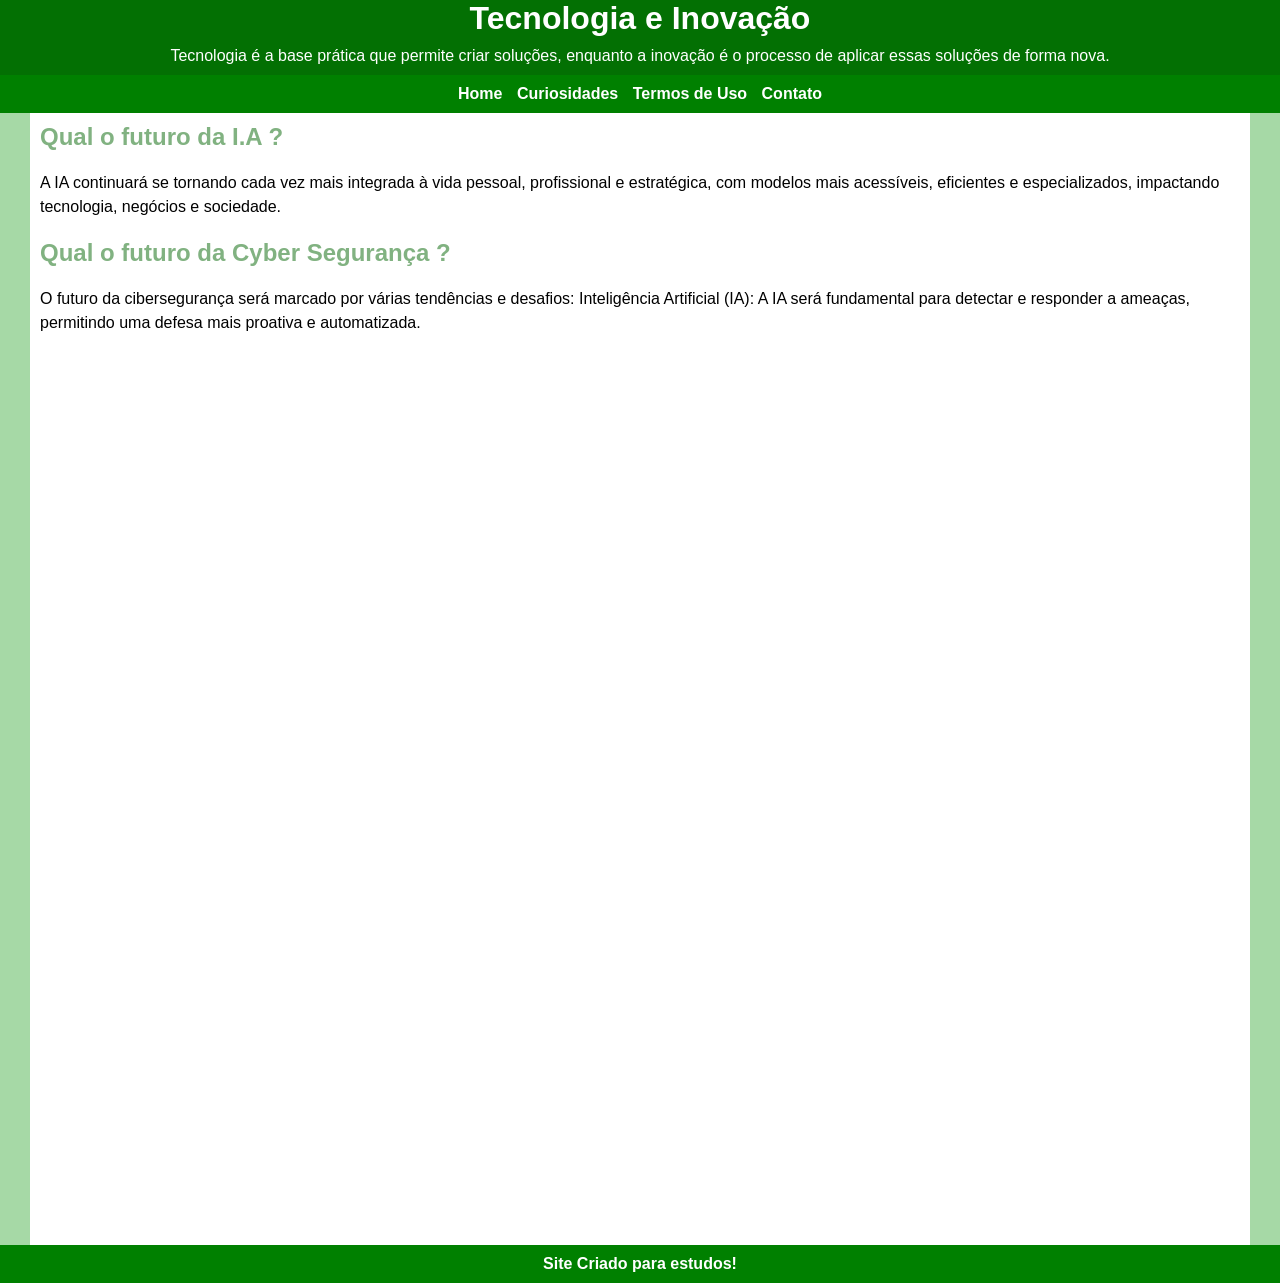
==== testes-js/index.html @ af5127e9 "...." ====
<!DOCTYPE html>
<html lang="pt-br">
<head>
    <meta charset="UTF-8">
    <meta name="viewport" content="width=device-width, initial-scale=1.0">
    <link rel="shortcut icon" href="../imagens/favicon-javascript.png" type="image/x-icon">
    <title>testes.com</title>
    <style>
        * {
            margin: 0px;
            padding: 0px;
        }

        body {
            font-family: Arial, Helvetica, sans-serif;
            background-color: rgb(166, 217, 166);
        }

        header {
            background-color: rgb(3, 112, 3);
            color: white;
            text-align: center;
        }

        header > p {
            margin-top: 10px;
            padding-bottom: 10px;
        }

        nav {
            background-color: green;
            text-align: center;
            padding: 10px;
            font-weight: bold;
        }

        nav > a {
            color: white;
            margin: 5px;
            text-decoration: none;
        }

        nav > a:hover {
            background-color: rgb(110, 175, 110);
            padding: 10px;
            border-radius: 10px;
            transition: 0.5s;
        }

        main {
            background-color: white;
            margin: auto 30px;
            padding-bottom: 900px;
        }

        main > h2 {
            padding: 10px;
            color: rgb(129, 178, 129);
        }

        main > p {
            line-height: 1.5;
            padding: 10px;
        }

        footer {
            background-color: green;
            color: white;
            text-align: center;
            font-weight: bold;
            padding: 10px;
        }
    </style>
</head>
<body>
    <header>
        <h1>Tecnologia e Inovação</h1>
        <p>Tecnologia é a base prática que permite criar soluções, enquanto a inovação é o processo de aplicar essas soluções de forma nova.</p>
    </header>
    <nav>
        <a href="#">Home</a>
        <a href="#">Curiosidades</a>
        <a href="#">Termos de Uso</a>
        <a href="#">Contato</a>
    </nav>
    <main>
        <h2>Qual o futuro da I.A ? </h2>
        <p>A IA continuará se tornando cada vez mais integrada à vida pessoal, profissional e estratégica, com modelos mais acessíveis, eficientes e especializados, impactando tecnologia, negócios e sociedade.</p>
        <h2>Qual o futuro da Cyber Segurança ?</h2>
        <p>O futuro da cibersegurança será marcado por várias tendências e desafios:
           Inteligência Artificial (IA): A IA será fundamental para detectar e responder a ameaças, permitindo uma defesa mais proativa e automatizada.</p>
    </main>
    <footer>
        <p>Site Criado para estudos!</p>
    </footer>
    <script>
        let nome = window.prompt("Qual o seu nome ?")
        window.alert(`É um prazer em conheçe-lo(a) ${nome}!`)
        let n1 = Number(window.prompt("Digite um número: "))
        let n2 = Number(window.prompt("Digite outro número: "))
        let soma = n1 + n2
        window.alert(`${n1} + ${n2} = ${soma}`)
    </script>
</body>
</html>
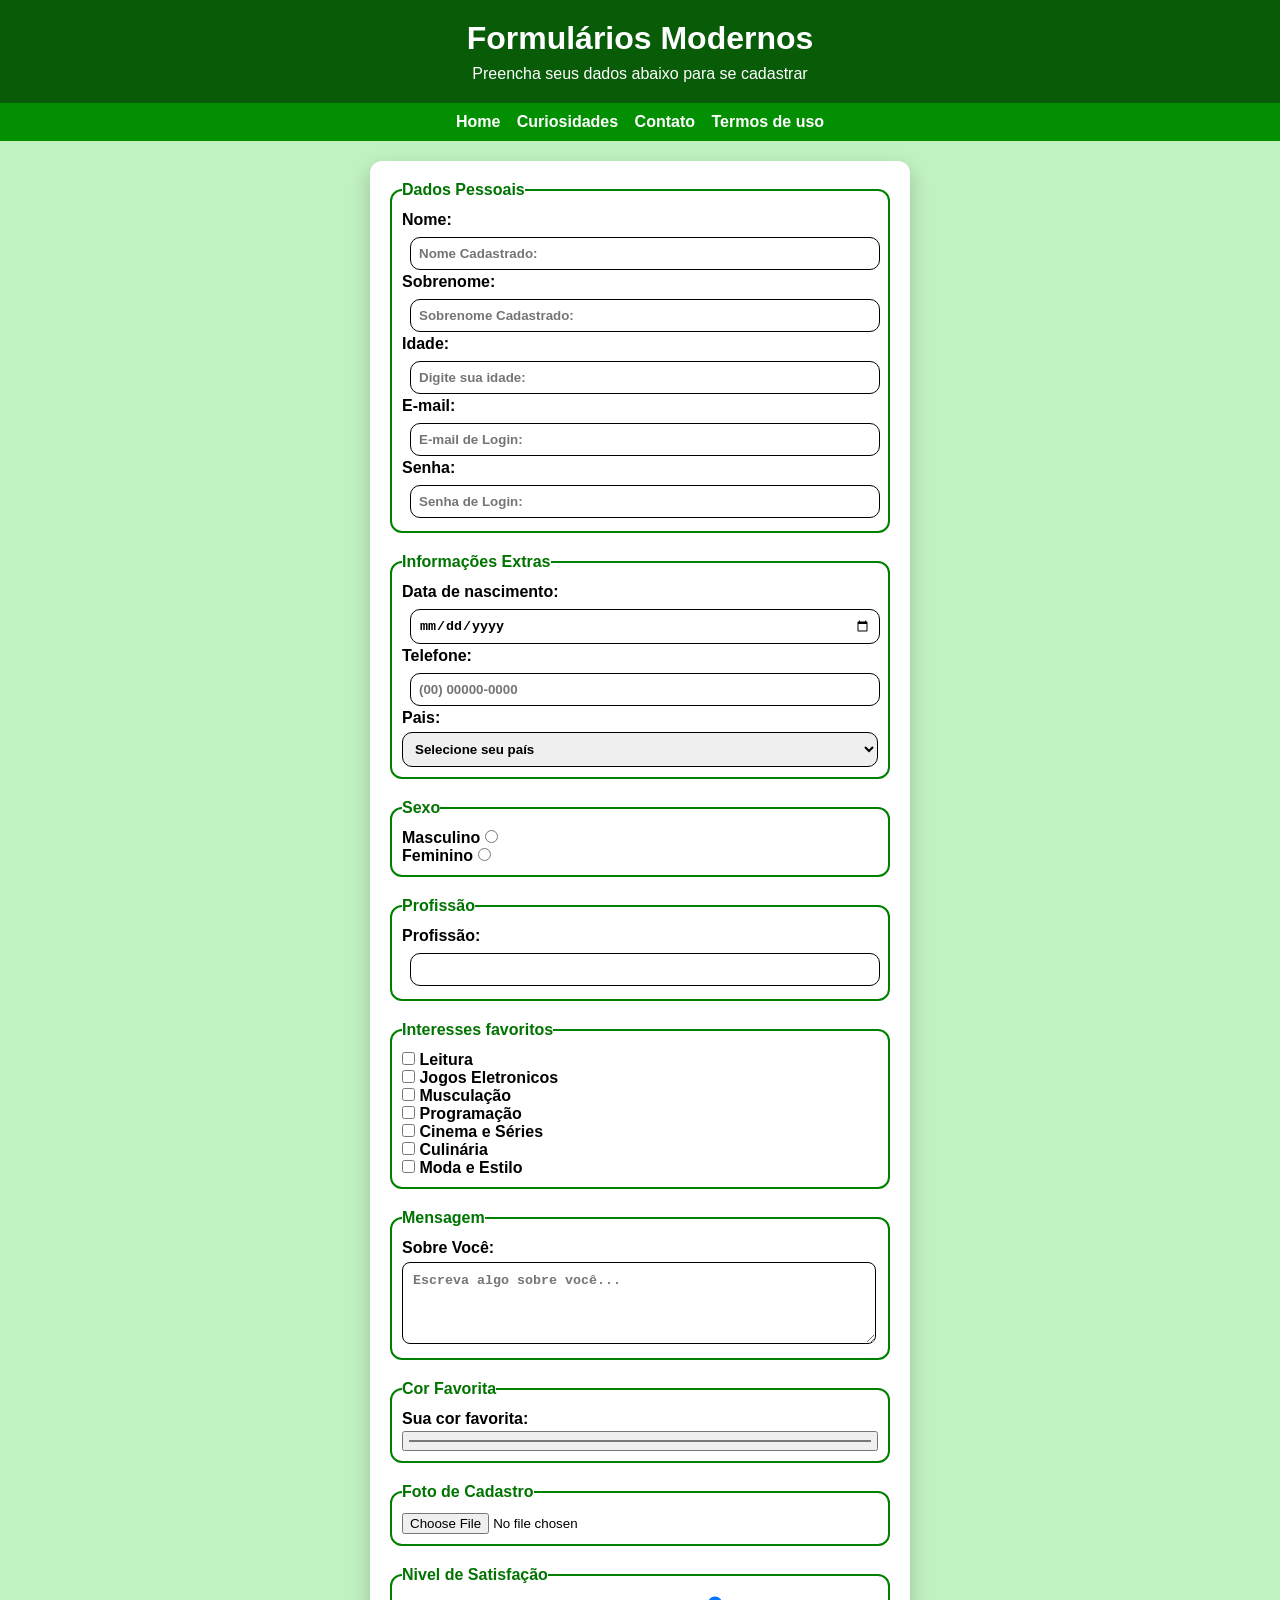
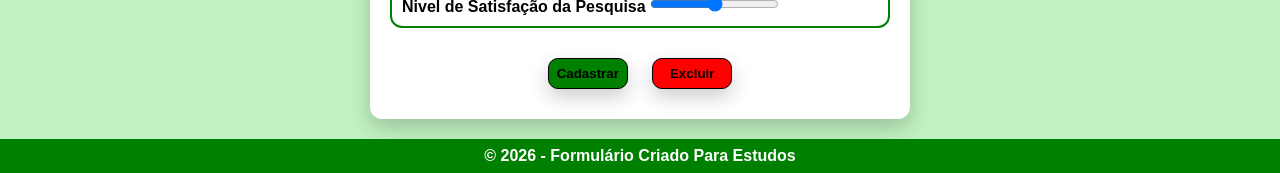
==== commit 9825c28b: "..." ====
--- a/testes-js/index.html
+++ b/testes-js/index.html
@@ -3,103 +3,189 @@
 <head>
     <meta charset="UTF-8">
     <meta name="viewport" content="width=device-width, initial-scale=1.0">
-    <link rel="shortcut icon" href="../imagens/favicon-javascript.png" type="image/x-icon">
+    <link rel="stylesheet" href="estilo/style.css">
     <title>testes.com</title>
-    <style>
-        * {
-            margin: 0px;
-            padding: 0px;
-        }
-
-        body {
-            font-family: Arial, Helvetica, sans-serif;
-            background-color: rgb(166, 217, 166);
-        }
-
-        header {
-            background-color: rgb(3, 112, 3);
-            color: white;
-            text-align: center;
-        }
-
-        header > p {
-            margin-top: 10px;
-            padding-bottom: 10px;
-        }
-
-        nav {
-            background-color: green;
-            text-align: center;
-            padding: 10px;
-            font-weight: bold;
-        }
-
-        nav > a {
-            color: white;
-            margin: 5px;
-            text-decoration: none;
-        }
-
-        nav > a:hover {
-            background-color: rgb(110, 175, 110);
-            padding: 10px;
-            border-radius: 10px;
-            transition: 0.5s;
-        }
-
-        main {
-            background-color: white;
-            margin: auto 30px;
-            padding-bottom: 900px;
-        }
-
-        main > h2 {
-            padding: 10px;
-            color: rgb(129, 178, 129);
-        }
-
-        main > p {
-            line-height: 1.5;
-            padding: 10px;
-        }
-
-        footer {
-            background-color: green;
-            color: white;
-            text-align: center;
-            font-weight: bold;
-            padding: 10px;
-        }
-    </style>
 </head>
 <body>
     <header>
-        <h1>Tecnologia e Inovação</h1>
-        <p>Tecnologia é a base prática que permite criar soluções, enquanto a inovação é o processo de aplicar essas soluções de forma nova.</p>
+        <h1>Formulários Modernos</h1>
+        <p>Preencha seus dados abaixo para se cadastrar</p>
     </header>
     <nav>
         <a href="#">Home</a>
         <a href="#">Curiosidades</a>
-        <a href="#">Termos de Uso</a>
         <a href="#">Contato</a>
+        <a href="#">Termos de uso</a>
     </nav>
     <main>
-        <h2>Qual o futuro da I.A ? </h2>
-        <p>A IA continuará se tornando cada vez mais integrada à vida pessoal, profissional e estratégica, com modelos mais acessíveis, eficientes e especializados, impactando tecnologia, negócios e sociedade.</p>
-        <h2>Qual o futuro da Cyber Segurança ?</h2>
-        <p>O futuro da cibersegurança será marcado por várias tendências e desafios:
-           Inteligência Artificial (IA): A IA será fundamental para detectar e responder a ameaças, permitindo uma defesa mais proativa e automatizada.</p>
+        <form action="cadastro.py" method="post" autocomplete="on">
+            <fieldset>
+                <legend>Dados Pessoais</legend>
+
+                <div>
+                    <label for="inome"><b>Nome:</b></label>
+                    <input type="text" name="nome" id="inome" required placeholder="Nome Cadastrado:">
+                </div>
+
+                <div>
+                    <label for="isobrenome"><b>Sobrenome:</b></label>
+                    <input type="text" name="sobrenome" id="isobrenome" required placeholder="Sobrenome Cadastrado:">
+                </div>
+
+                <div>
+                    <label for="Iidade"><b>Idade:</b></label>
+                    <input type="number" name="idade" id="Iidade" required placeholder="Digite sua idade:" min="18" max="65">
+                </div>
+
+                <div>
+                    <label for="iemail"><b>E-mail:</b></label>
+                    <input type="email" name="email" id="iemail" required placeholder="E-mail de Login:">
+                </div>
+
+                <div>
+                    <label for="isenha"><b>Senha:</b></label>
+                    <input type="password" name="senha" id="isenha" required placeholder="Senha de Login:">
+                </div>
+            </fieldset>
+
+            <fieldset>
+                
+                <legend>Informações Extras</legend>
+
+                <div>
+                    <label for="idata"><b>Data de nascimento:</b></label>
+                    <input type="date" name="data" id="idata" required>
+                </div>
+
+                <div>
+                    <label for="itel"><b>Telefone:</b></label>
+                    <input type="tel" name="telefone" id="itel" required placeholder="(00) 00000-0000">
+                </div>
+
+                <div>
+                    <label for="ipais"><b>Pais:</b></label>
+                    <select name="pais" id="pais" required>
+                    <option value="">Selecione seu país</option>
+                    <option value="brasil">Brasil</option>
+                    <option value="portugal">Portugal</option>
+                    <option value="angola">Angola</option>
+                    <option value="moçambique">Moçambique</option>
+                    </select>
+                </div>
+            </fieldset>
+
+            <fieldset>
+
+                <legend>Sexo</legend>
+
+                <div>
+                    <label for="sxmasculino"><b>Masculino</b></label>
+                    <input type="radio" name="sexo" id="sxmasculino" required>
+                </div>
+
+                <div>
+                    <label for="sxfeminino"><b>Feminino</b></label>
+                    <input type="radio" name="sexo" id="sxfeminino" required>
+                </div>
+            </fieldset>
+
+            <fieldset>
+                
+                <legend>Profissão</legend>
+
+                <div>
+                    <label for="iprof"><b>Profissão:</b> </label>
+                    <input type="text" name="profissão" id="iprof" list="lstlista" required>
+                    <datalist id="lstlista">
+                        <option value="DEV">Desenvolvedor</option>
+                        <option value="ADM">Administrador</option>
+                        <option value="CONT">Contador</option>
+                        <option value="PF">Policial</option>
+                    </datalist>
+                </div>
+            </fieldset>
+
+            <fieldset>
+                
+                <legend>Interesses favoritos</legend>
+
+                <div>
+                    <input type="checkbox" name="esportes" id="ileitura" value="leitura"> <label for="ileitura"><b>Leitura</b></label>
+                </div>
+
+                <div>
+                    <input type="checkbox" name="esportes" id="ijogos" value="Jogos Eletronicos"> <label for="ijogos"><b>Jogos Eletronicos</b></label>
+                </div>
+
+                <div>
+                    <input type="checkbox" name="esportes" id="imusculação" value="Musculação"> <label for="imusculação"><b>Musculação</b></label>
+                </div>
+
+                <div>
+                    <input type="checkbox" name="esportes" id="iprogramação" value="Programação"> <label for="iprogramação"><b>Programação</b></label>
+                </div>
+
+                <div>
+                    <input type="checkbox" name="esportes" id="icinema" value="Cinema e Séries"> <label for="icinema"><b>Cinema e Séries</b></label>
+                </div>
+
+                <div>
+                    <input type="checkbox" name="esportes" id="iculi" value="Culinária"> <label for="iculi"><b>Culinária</b></label>
+                </div>
+
+                <div>
+                    <input type="checkbox" name="esportes" id="imoda" value="Moda e Estilo"> <label for="imoda"><b>Moda e Estilo</b></label>
+                </div>
+            </fieldset>
+
+            <fieldset>
+                
+                <legend>Mensagem</legend>
+
+                <div>
+                    <label for="ifale"><b>Sobre Você:</b></label>
+                    <textarea id="msg" name="msg" rows="4" placeholder="Escreva algo sobre você..."></textarea required>
+                </div>
+            </fieldset>
+
+            <fieldset>
+
+                <legend>Cor Favorita</legend>
+
+                <div>
+                    <label for="icor"><b>Sua cor favorita:</b></label> <br>
+                    <input type="color" name="cor" id="icolor" required>
+                </div>
+            </fieldset>
+
+            <fieldset>
+
+                <legend>Foto de Cadastro</legend>
+
+                <div>
+                    <input type="file" name="foto" id="ifoto" required>
+                </div>
+
+            </fieldset>
+
+            <fieldset>
+
+                <legend>Nivel de Satisfação</legend>
+
+                <div>
+                    <label for="inivel"><b>Nivel de Satisfação da Pesquisa</b></label>
+                    <input type="range" name="nivel" id="inivel" required>
+                </div>
+            </fieldset>
+
+            <div class="botôes">
+                <input type="submit" value="Cadastrar">
+                <input type="reset" value="Excluir">
+            </div>
+        </form>
     </main>
     <footer>
-        <p>Site Criado para estudos!</p>
+        <p>© 2026 - Formulário Criado Para Estudos</p>
     </footer>
-    <script>
-        let nome = window.prompt("Qual o seu nome ?")
-        window.alert(`É um prazer em conheçe-lo(a) ${nome}!`)
-        let n1 = Number(window.prompt("Digite um número: "))
-        let n2 = Number(window.prompt("Digite outro número: "))
-        let soma = n1 + n2
-        window.alert(`${n1} + ${n2} = ${soma}`)
-    </script>
 </body>
 </html>
--- a/testes-js/estilo/style.css
+++ b/testes-js/estilo/style.css
@@ -0,0 +1,151 @@
+@charset "UTF-8";
+
+* {
+            margin: 0px;
+            padding: 0px;
+        }
+
+        body {
+            background-color: rgb(192, 241, 192);
+            font-family: Arial, Helvetica, sans-serif;
+        }
+
+        header {
+            background-color: rgb(8, 92, 8);
+            color: white;
+            text-align: center;
+            padding: 20px;
+        }
+
+        header > p {
+            padding-top: 8px;
+        }
+
+        nav {
+            background-color: rgb(2, 144, 2);
+            text-align: center;
+            padding: 10px;
+            font-weight: bold;
+        }
+
+        nav > a {
+            color: white;
+            text-decoration: none;
+            margin: 6px;
+        }
+
+        nav > a:hover {
+            background-color: rgb(2, 182, 2);
+            padding: 10px;
+            border-radius: 10px;
+        }
+
+        main {
+            display: flex;
+            justify-content: center;
+            padding: 20px;
+        }
+
+        form {
+            background-color: white;
+            padding: 20px;
+            border-radius: 12px;
+            width: 100%;
+            max-width: 500px;
+            box-shadow: 0 8px 20px rgba(0,0,0,0.2);
+        }
+
+        fieldset {
+            padding: 10px;
+            margin-bottom: 20px;
+            border-radius: 12px;
+            border: 2px solid green;
+        }
+
+        legend {
+            color: rgb(1, 115, 1);
+            font-weight: bold;
+            margin-bottom: 2px;
+        }
+
+        input[type="text"],
+        input[type="number"],
+        input[type="email"],
+        input[type="password"],
+        input[type="date"],
+        input[type="tel"] {
+            font-weight: bold;
+            margin: 8px;
+            width: 95%;
+            padding: 8px;
+            border-radius: 10px;
+            border: 1px solid black;
+            margin-bottom: 3px;
+        }
+
+        .botôes {
+            margin: auto;
+            text-align: center;
+            
+        }
+
+        textarea{
+            width: 95%;
+            padding: 10px;
+            border-radius: 8px;
+            border: 1px solid black;
+            margin-top:5px;
+            font-weight: bold;
+        }
+
+        select {
+            width: 100%;
+            padding: 8px;
+            border-radius: 10px;
+            border: 1px solid black;
+            margin-top: 5px;
+            font-weight: bold;
+        }
+
+        .botôes input {
+            margin: 10px;
+            width: 80px;
+            box-shadow: 0 8px 20px rgba(0,0,0,0.2);
+            border: 1px solid black;
+        }
+
+        input[type="submit"] {
+            background-color: green;
+            font-weight: bold;
+            border-radius: 10px;
+            padding: 7px;
+        }
+
+        input[type="color"] {
+            width: 100%;
+            height: 20%;
+            padding: 4px;
+        }
+
+        input[type="submit"]:hover {
+            background-color: rgb(3, 97, 3);
+        }
+
+        input[type="reset"] {
+            background-color: red;
+            font-weight: bold;
+            border-radius: 10px;
+            padding: 7px;
+        }
+
+        input[type="reset"]:hover {
+            background-color: rgb(169, 5, 5);
+        }
+
+        footer {
+            background-color: green;
+            padding: 8px;
+            color: white;
+            text-align: center;
+            font-weight: bold;
+        }
